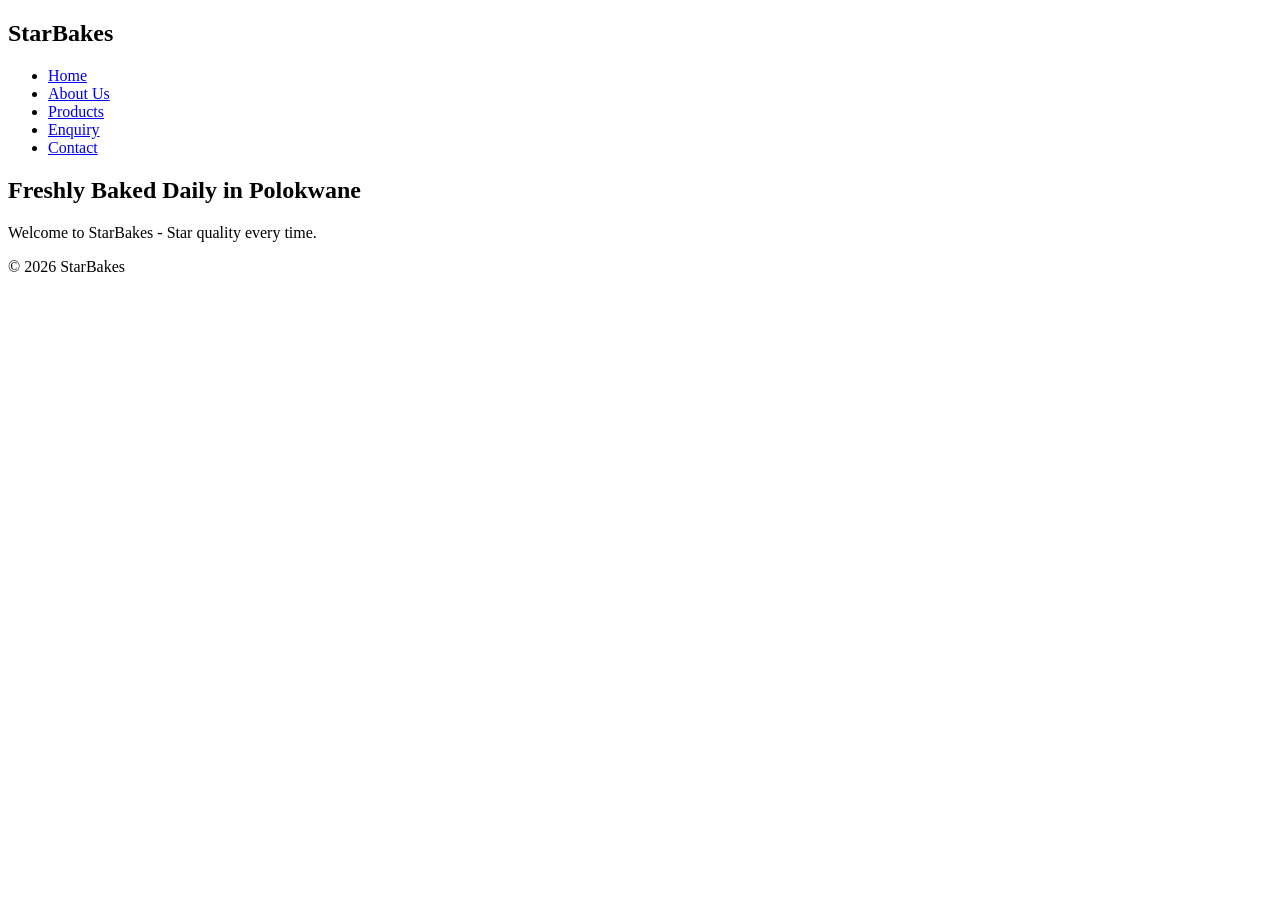
==== index.html @ a17273f8 "Add files via upload" ====
<!-- StarBakes -WEDE5020 Part 1 - Student: Polokwane Campus -->
<!-- Page: index.html - Homepage -->
<!DOCTYPE html>
<html lang="en">
<head>
    <meta charset="UTF-8">
    <meta name="viewpoint"
content="width=device-width, initial-scale=1.0">
    <title>Home | StarBakes</title>
</head>
<body> 
    <header>
        <nav>
            <h1>StarBakes</h1>
            <ul>
                <li><a
href="index.html">Home</a></li>
                <li><a
href="about.html">About Us</a></li>
                <li><a
href="products.html">Products</a></li>
                <li><a
href="enquiry.html">Enquiry</a></li>
                <li><a
href="contact.html">Contact</a></li>
            </ul>
        </nav>
    </header>

    <main>
        <h2> Freshly Baked Daily in Polokwane</h2>
        <p>Welcome to StarBakes - Star quality every time.</p>
    </main>

    <footer>
        <p>&copy; 2026 StarBakes</p>
    </footer>
</body>
</html>
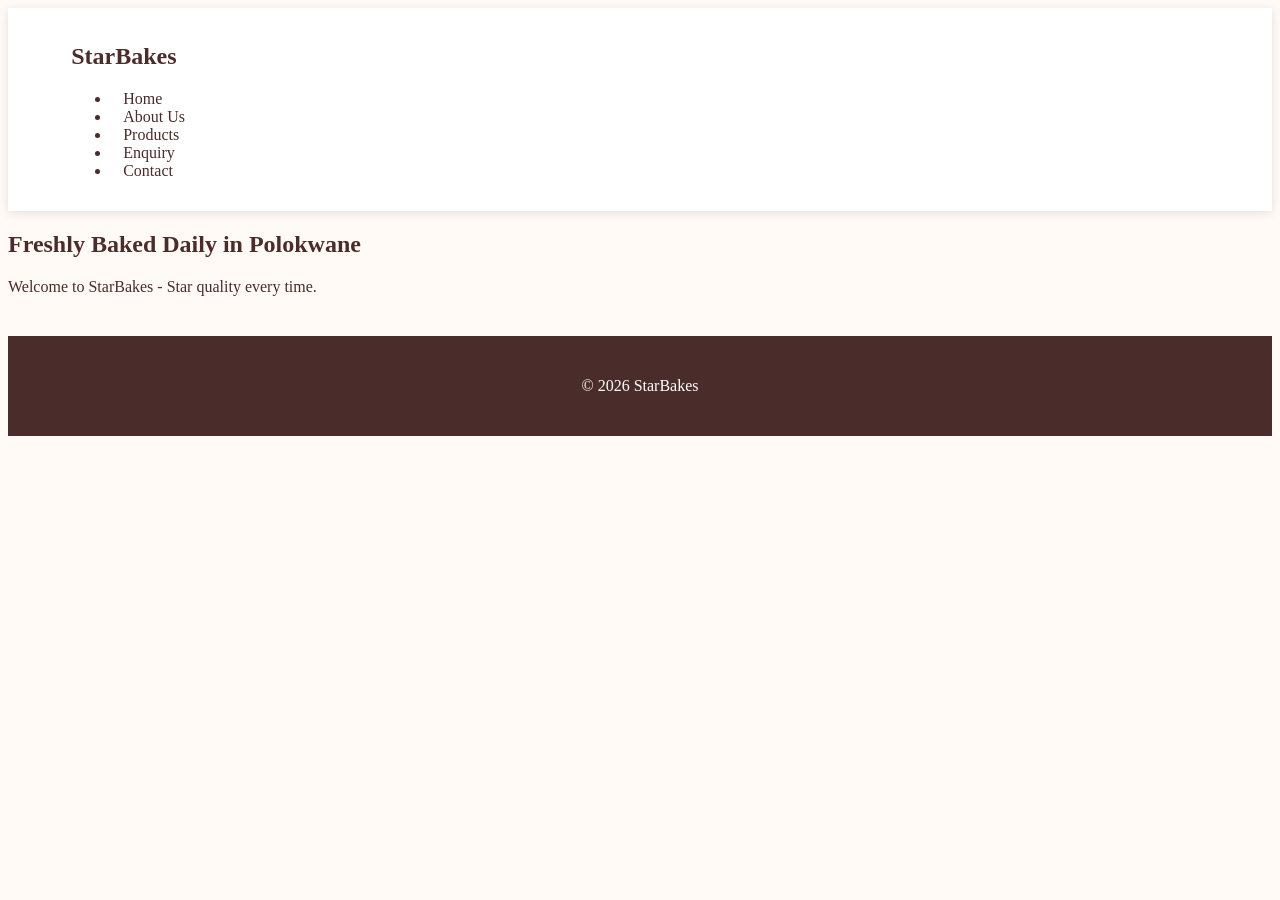
==== commit a3d70805: "Update index.html" ====
--- a/index.html
+++ b/index.html
@@ -6,6 +6,7 @@
     <meta charset="UTF-8">
     <meta name="viewpoint"
 content="width=device-width, initial-scale=1.0">
+    <link rel="stylesheet" href="css/style.css">
     <title>Home | StarBakes</title>
 </head>
 <body> 
@@ -36,4 +37,4 @@
         <p>&copy; 2026 StarBakes</p>
     </footer>
 </body>
-</html>     +</html>     
--- a/css/style.css
+++ b/css/style.css
@@ -0,0 +1,15 @@
+ { margin:0; padding:0; box-sizing:border-box; font-family:Arial, sans-serif; }
+body { background:#fffaf5; color:#4a2c2a; }
+header { background:#fff; padding:15px 5%; display:flex; justify-content:space-between; align-items:center; box-shadow:0 2px 10px rgba(0,0,0,0.1); }
+.logo { font-size:26px; font-weight:bold; color:#e67e22; }
+nav a { margin:0 12px; text-decoration:none; color:#4a2c2a; }
+nav a:hover { color:#e67e22; }
+.hero { background:#fdebd0; padding:80px 5%; text-align:center; }
+.hero h1 { font-size:45px; margin-bottom:10px; }
+.btn { background:#e67e22; color:white; padding:12px 25px; border-radius:25px; text-decoration:none; display:inline-block; margin-top:15px; }
+.products { display:grid; grid-template-columns:repeat(auto-fit, minmax(220px, 1fr)); gap:20px; padding:40px 5%; }
+.product-card { background:white; border-radius:12px; padding:15px; box-shadow:0 4px 10px rgba(0,0,0,0.1); text-align:center; }
+.product-card img { width:100%; height:180px; object-fit:cover; border-radius:10px; }
+footer { background:#4a2c2a; color:white; text-align:center; padding:25px; margin-top:40px; }
+form { max-width:600px; margin:20px auto; background:white; padding:25px; border-radius:12px; box-shadow:0 4px 10px rgba(0,0,0,0.1); }
+input, textarea, select { width:100%; padding:10px; margin:8px 0; border:1px solid #ddd; border-radius:6px; }
